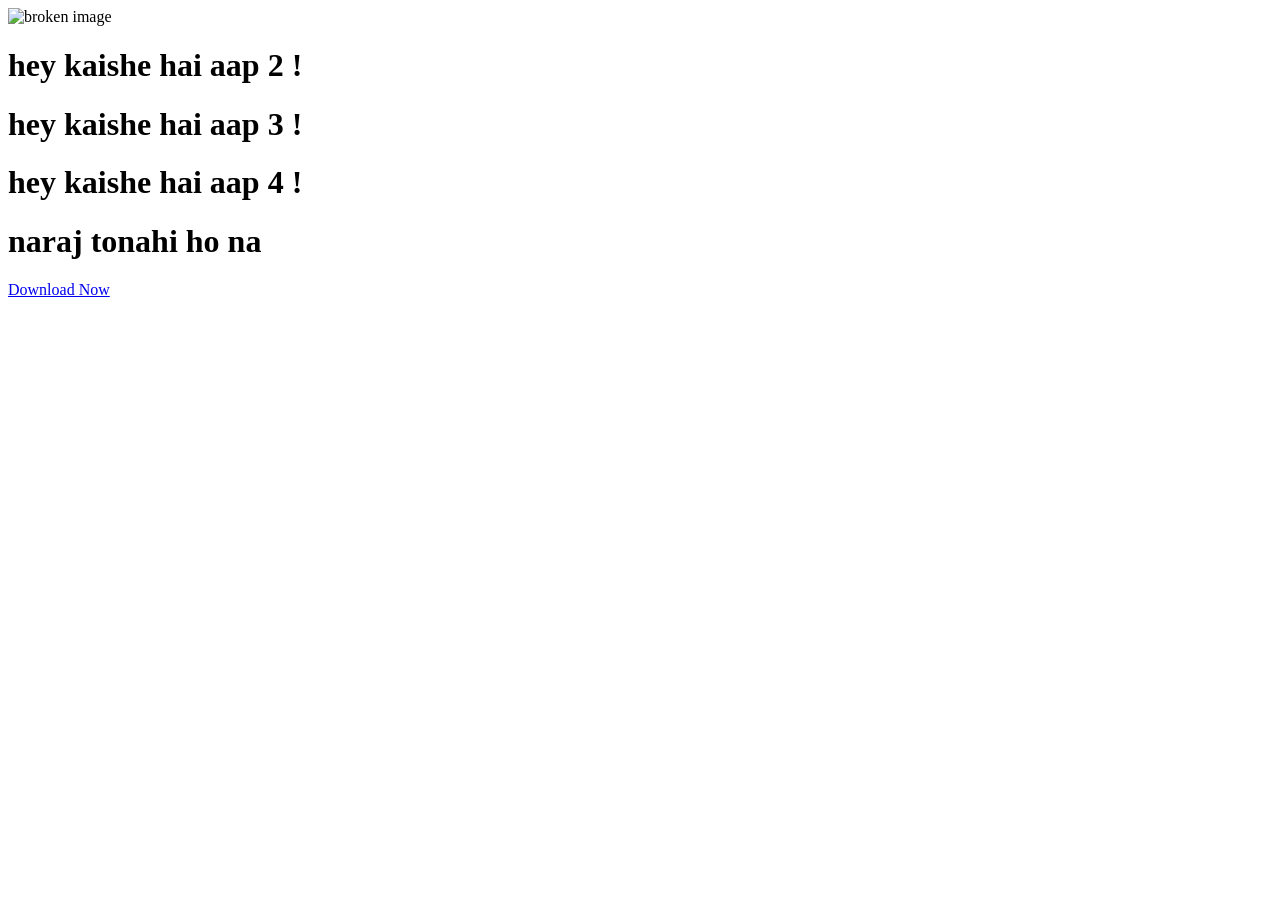
==== index.html @ f0f8abba "Update index.html and script.js to enhance content and modify h1 element behavior Co-authored-by: Co" ====
<!DOCTYPE html>
<html lang="en">
<head>
    <meta charset="UTF-8">
    <meta name="viewport" content="width=device-width, initial-scale=1.0">
    <title>Document</title>
</head>
<body>
    <img src="" alt="broken image">
    <br>    
    <div>
        <h1>hey kaishe hai aap !</h1>
        <h1>hey kaishe hai aap 2 !</h1>
        <h1>hey kaishe hai aap 3 !</h1>
        <h1>hey kaishe hai aap 4 !</h1>


    </div>
        <a href="https://www.google.com">Download Now </a>
        <br>
   
    <script src="script.js"></script>
</body>
</html>
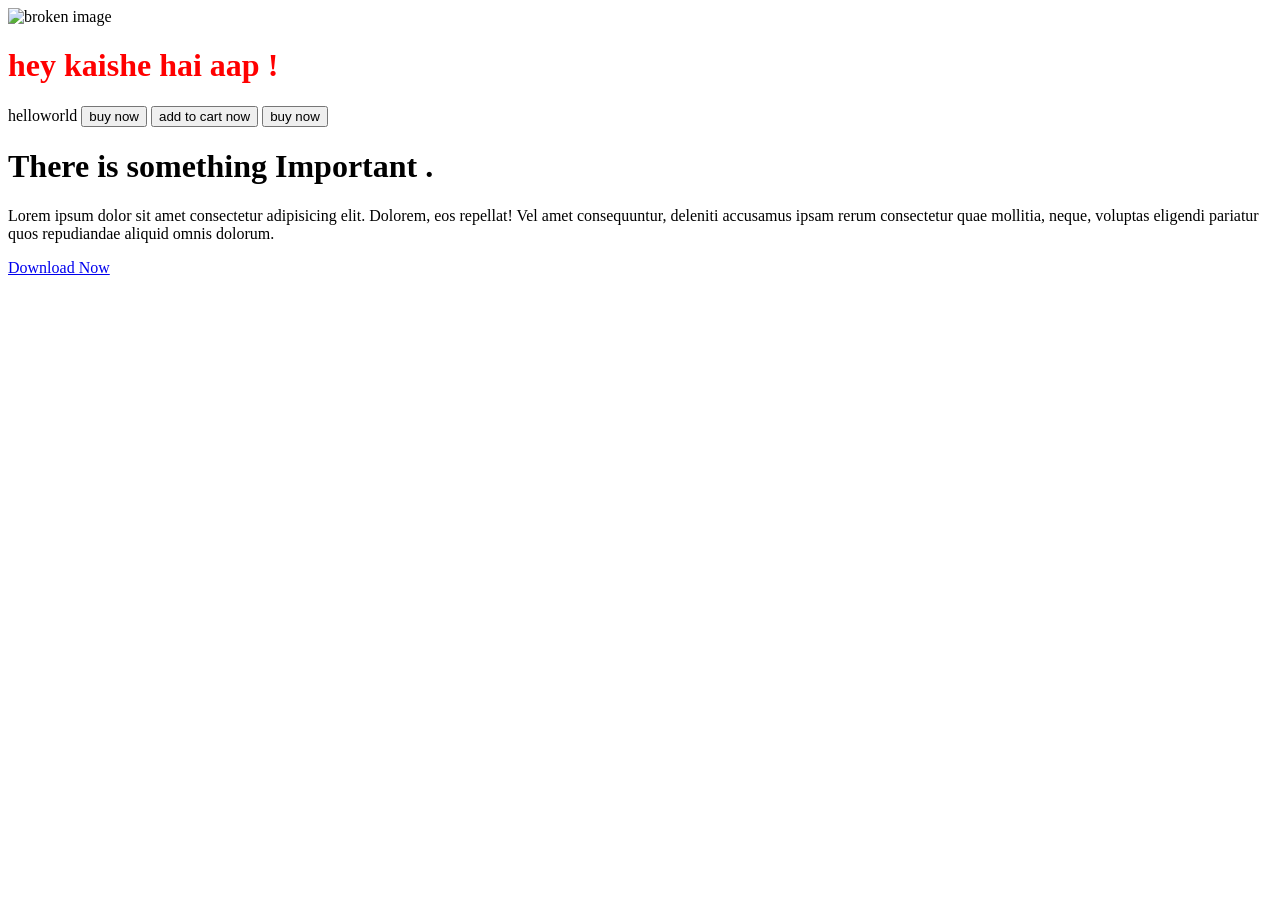
==== commit 7b556bd9: "Enhance styling for h1 elements and update script.js comments for clarity" ====
--- a/index.html
+++ b/index.html
@@ -4,17 +4,29 @@
     <meta charset="UTF-8">
     <meta name="viewport" content="width=device-width, initial-scale=1.0">
     <title>Document</title>
+
+    <style>
+        .hulu {
+            font-family: "Gilroy" ;
+            color : red ;
+            background-color: white ;
+        }
+    </style>
 </head>
 <body>
     <img src="" alt="broken image">
     <br>    
     <div>
-        <h1>hey kaishe hai aap !</h1>
-        <h1>hey kaishe hai aap 2 !</h1>
-        <h1>hey kaishe hai aap 3 !</h1>
-        <h1>hey kaishe hai aap 4 !</h1>
+        <h1 class="hulu">hey kaishe hai aap !</h1>
+        hello<span>world</span>
+       
+        <button class="buy_now">buy now</button>
+        <button class="cart">add to cart now</button>
+        <button class="buy_now">buy now</button>
 
-
+        <h1 class="heading">There is something Important .</h1>
+        <p> Lorem ipsum dolor sit amet consectetur adipisicing elit. Dolorem, eos repellat! Vel amet consequuntur, deleniti accusamus ipsam rerum consectetur quae mollitia, neque, voluptas eligendi pariatur quos repudiandae aliquid omnis dolorum.</p>
+        
     </div>
         <a href="https://www.google.com">Download Now </a>
         <br>
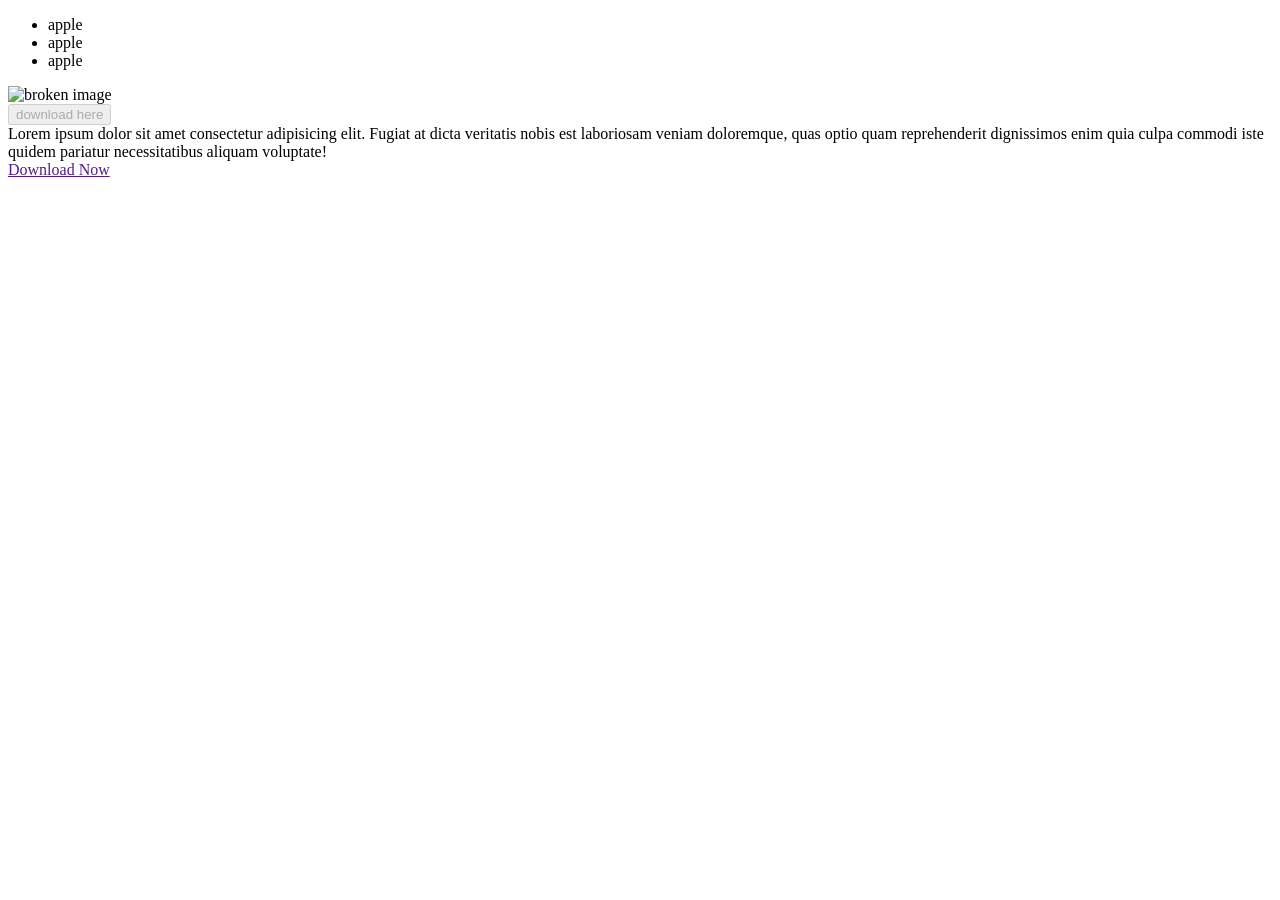
==== commit 9d24fa01: "mark , dirt , src and many more" ====
--- a/index.html
+++ b/index.html
@@ -5,6 +5,12 @@
     <meta name="viewport" content="width=device-width, initial-scale=1.0">
     <title>Document</title>
 
+    <ul>
+        <li>apple </li>
+    <li>apple </li>
+    <li>apple </li>
+    </ul>
+    
     <style>
         .hulu {
             font-family: "Gilroy" ;
@@ -16,21 +22,14 @@
 <body>
     <img src="" alt="broken image">
     <br>    
-    <div>
-        <h1 class="hulu">hey kaishe hai aap !</h1>
-        hello<span>world</span>
-       
-        <button class="buy_now">buy now</button>
-        <button class="cart">add to cart now</button>
-        <button class="buy_now">buy now</button>
-
-        <h1 class="heading">There is something Important .</h1>
-        <p> Lorem ipsum dolor sit amet consectetur adipisicing elit. Dolorem, eos repellat! Vel amet consequuntur, deleniti accusamus ipsam rerum consectetur quae mollitia, neque, voluptas eligendi pariatur quos repudiandae aliquid omnis dolorum.</p>
-        
+    <button disabled >download here</button>
+    <div title="yes , i am doing">   
+        Lorem ipsum dolor sit amet consectetur adipisicing elit. Fugiat at dicta veritatis nobis est laboriosam veniam doloremque, quas optio quam reprehenderit dignissimos enim quia culpa commodi iste quidem pariatur necessitatibus aliquam voluptate!
     </div>
-        <a href="https://www.google.com">Download Now </a>
+   
+        <a href="">Download Now </a>
         <br>
-   
+      
     <script src="script.js"></script>
 </body>
 </html>
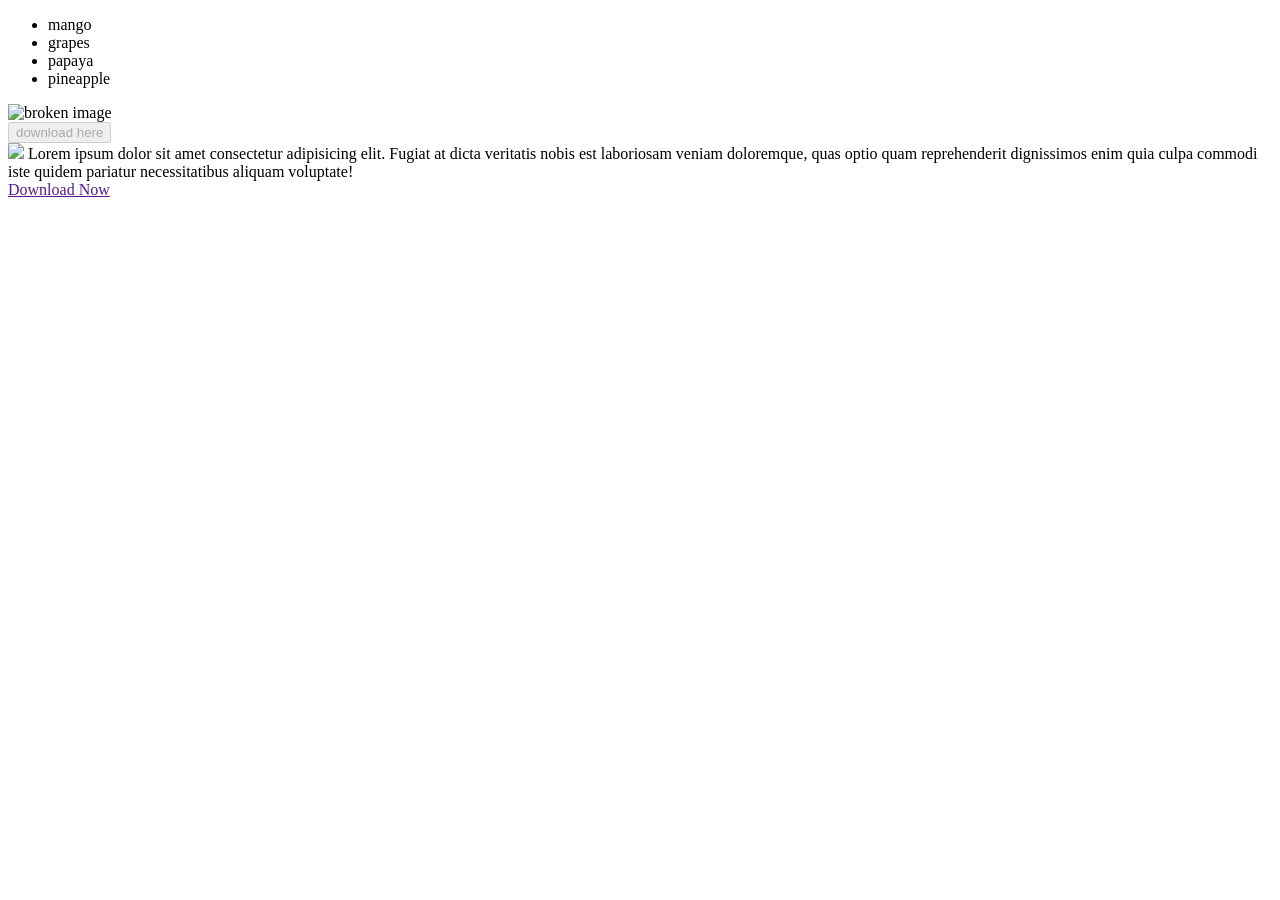
==== commit 1c2a104d: "Refactor index.html and script.js: clean up list items, add image insertion, and enhance DOM manipul" ====
--- a/index.html
+++ b/index.html
@@ -6,16 +6,16 @@
     <title>Document</title>
 
     <ul>
-        <li>apple </li>
-    <li>apple </li>
-    <li>apple </li>
+        <li>apple</li>
+        <li>mango</li>
+        <li>grapes</li>
+        <li>papaya</li>
+        <li>pineapple</li>
     </ul>
     
     <style>
-        .hulu {
-            font-family: "Gilroy" ;
-            color : red ;
-            background-color: white ;
+        .placeholder {
+            width : 300px;
         }
     </style>
 </head>
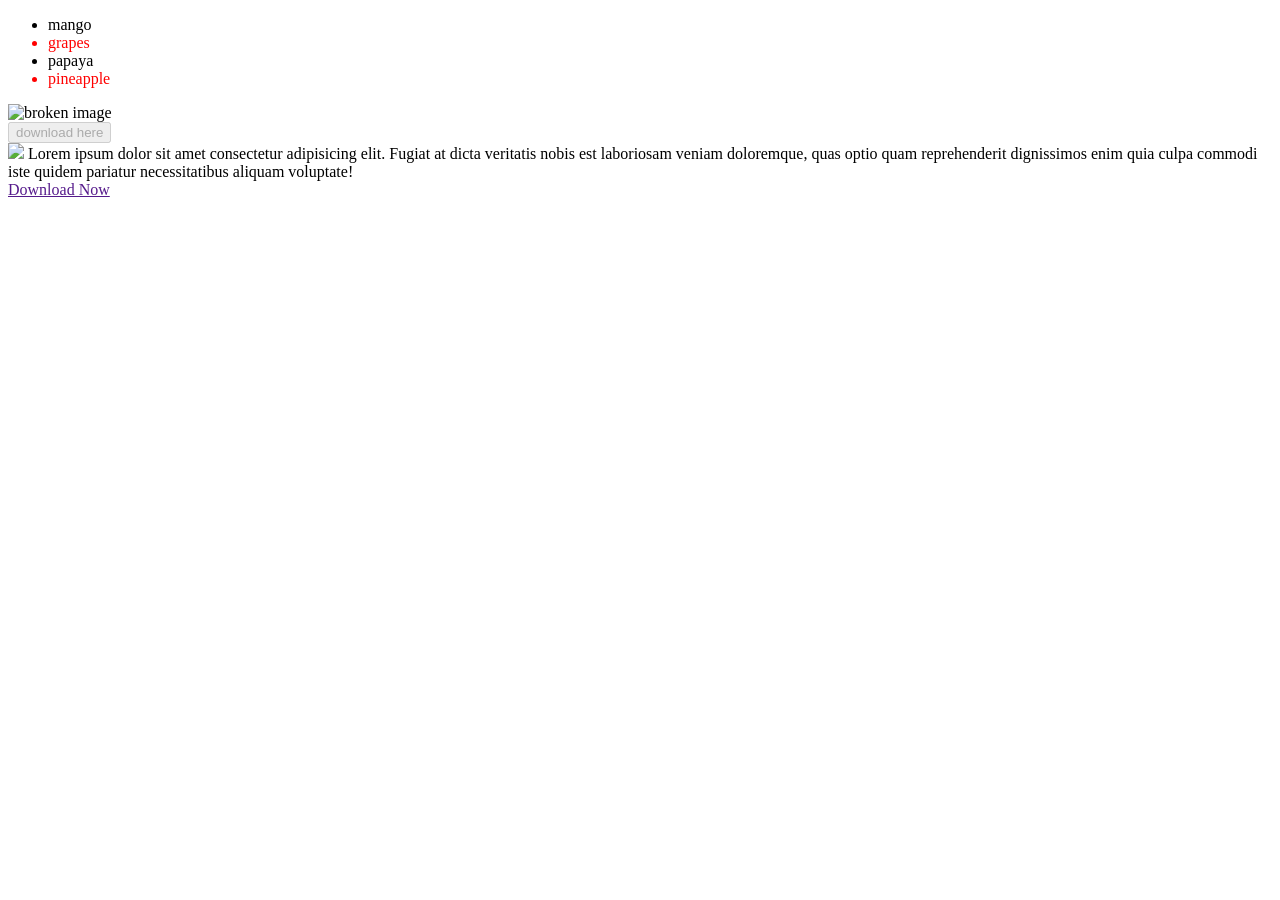
==== commit 807897b5: "sayad" ====
--- a/index.html
+++ b/index.html
@@ -4,6 +4,11 @@
     <meta charset="UTF-8">
     <meta name="viewport" content="width=device-width, initial-scale=1.0">
     <title>Document</title>
+    <style>
+        .highlight{
+            color : red
+        }
+    </style>
 
     <ul>
         <li>apple</li>
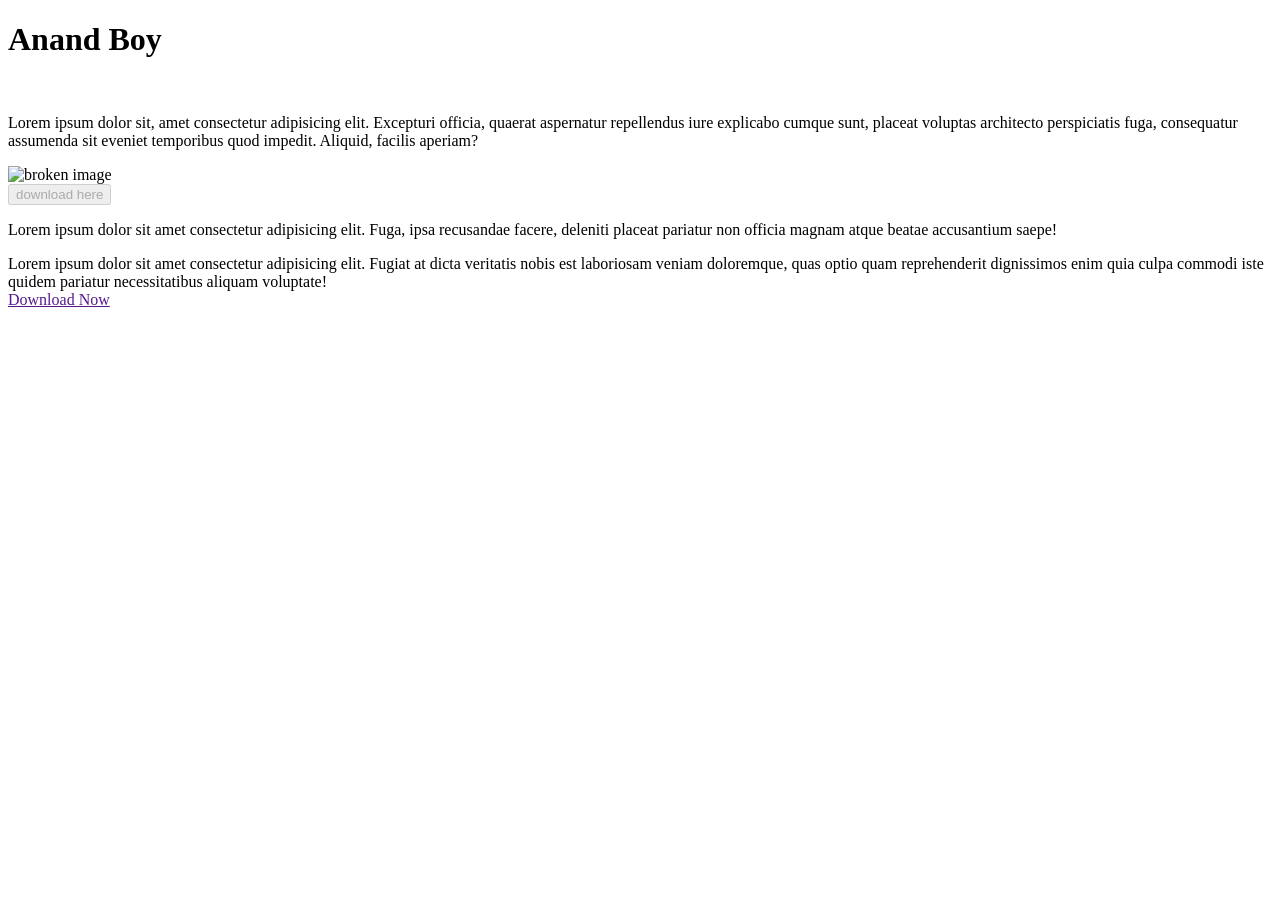
==== commit 2582cc07: "change the colour of any yexy when we double click the text" ====
--- a/index.html
+++ b/index.html
@@ -10,13 +10,7 @@
         }
     </style>
 
-    <ul>
-        <li>apple</li>
-        <li>mango</li>
-        <li>grapes</li>
-        <li>papaya</li>
-        <li>pineapple</li>
-    </ul>
+ 
     
     <style>
         .placeholder {
@@ -25,9 +19,13 @@
     </style>
 </head>
 <body>
+    <h1>Anand Boy</h1>
+    <br>
+    <p>Lorem ipsum dolor sit, amet consectetur adipisicing elit. Excepturi officia, quaerat aspernatur repellendus iure explicabo cumque sunt, placeat voluptas architecto perspiciatis fuga, consequatur assumenda sit eveniet temporibus quod impedit. Aliquid, facilis aperiam?</p>
     <img src="" alt="broken image">
     <br>    
     <button disabled >download here</button>
+    <p>Lorem ipsum dolor sit amet consectetur adipisicing elit. Fuga, ipsa recusandae facere, deleniti placeat pariatur non officia magnam atque beatae accusantium saepe!</p>
     <div title="yes , i am doing">   
         Lorem ipsum dolor sit amet consectetur adipisicing elit. Fugiat at dicta veritatis nobis est laboriosam veniam doloremque, quas optio quam reprehenderit dignissimos enim quia culpa commodi iste quidem pariatur necessitatibus aliquam voluptate!
     </div>
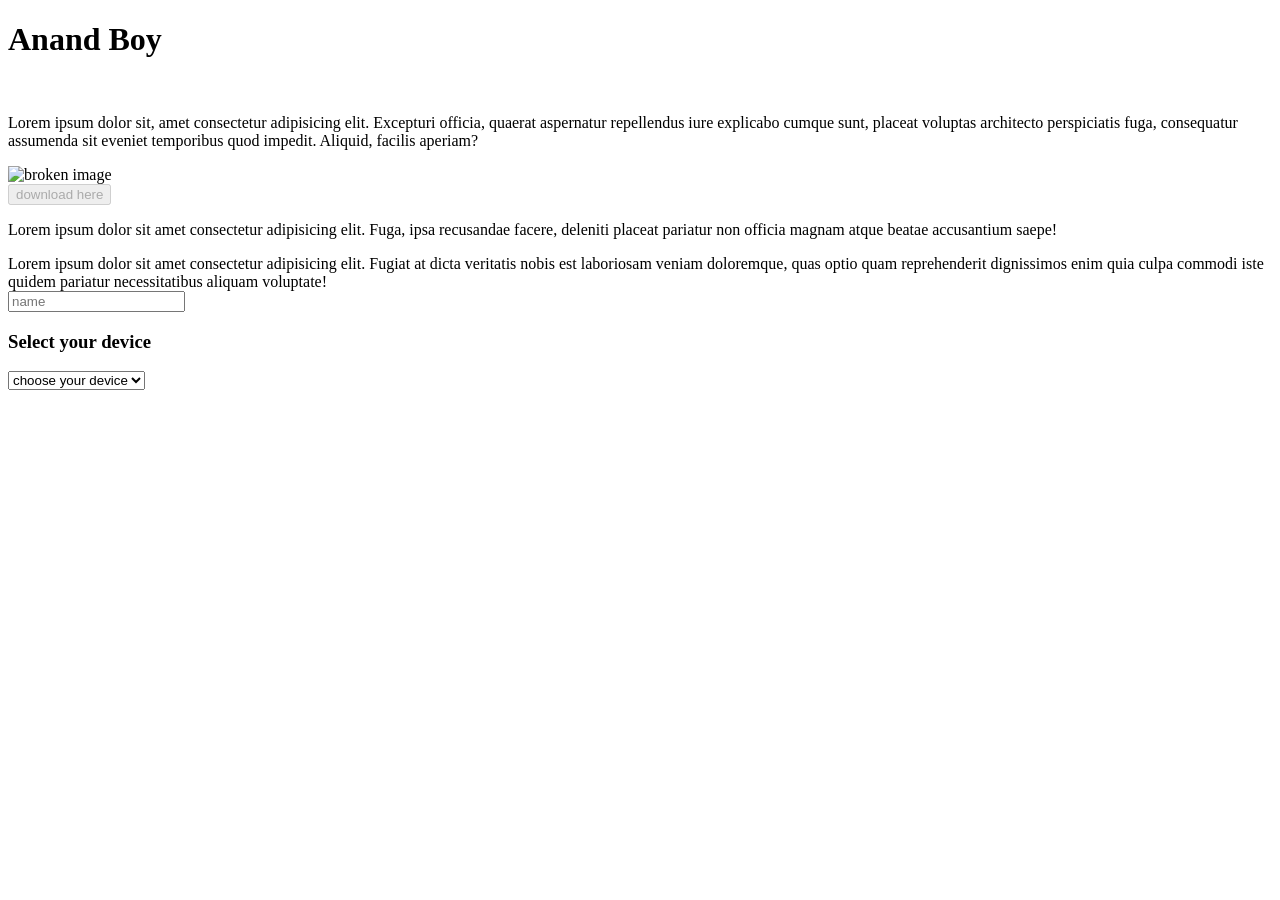
==== commit a0a60a7c: "chnage the color of the text and paragraph" ====
--- a/index.html
+++ b/index.html
@@ -29,9 +29,18 @@
     <div title="yes , i am doing">   
         Lorem ipsum dolor sit amet consectetur adipisicing elit. Fugiat at dicta veritatis nobis est laboriosam veniam doloremque, quas optio quam reprehenderit dignissimos enim quia culpa commodi iste quidem pariatur necessitatibus aliquam voluptate!
     </div>
+    <input type="text" placeholder="name" >
    
-        <a href="">Download Now </a>
-        <br>
+        
+        <h3 id="device">Select your device </h3>
+        <select>
+            <option selected disabled>choose your device</option>
+            <option value ="samsung " >samsung</option>
+            <option value ="Apple " >Apple</option>
+            <option value ="Xiomi " >Xiomi</option>
+            <option value ="Nokia " >Nokia</option>
+            <option value ="realme " >realme</option>
+        </select>
       
     <script src="script.js"></script>
 </body>
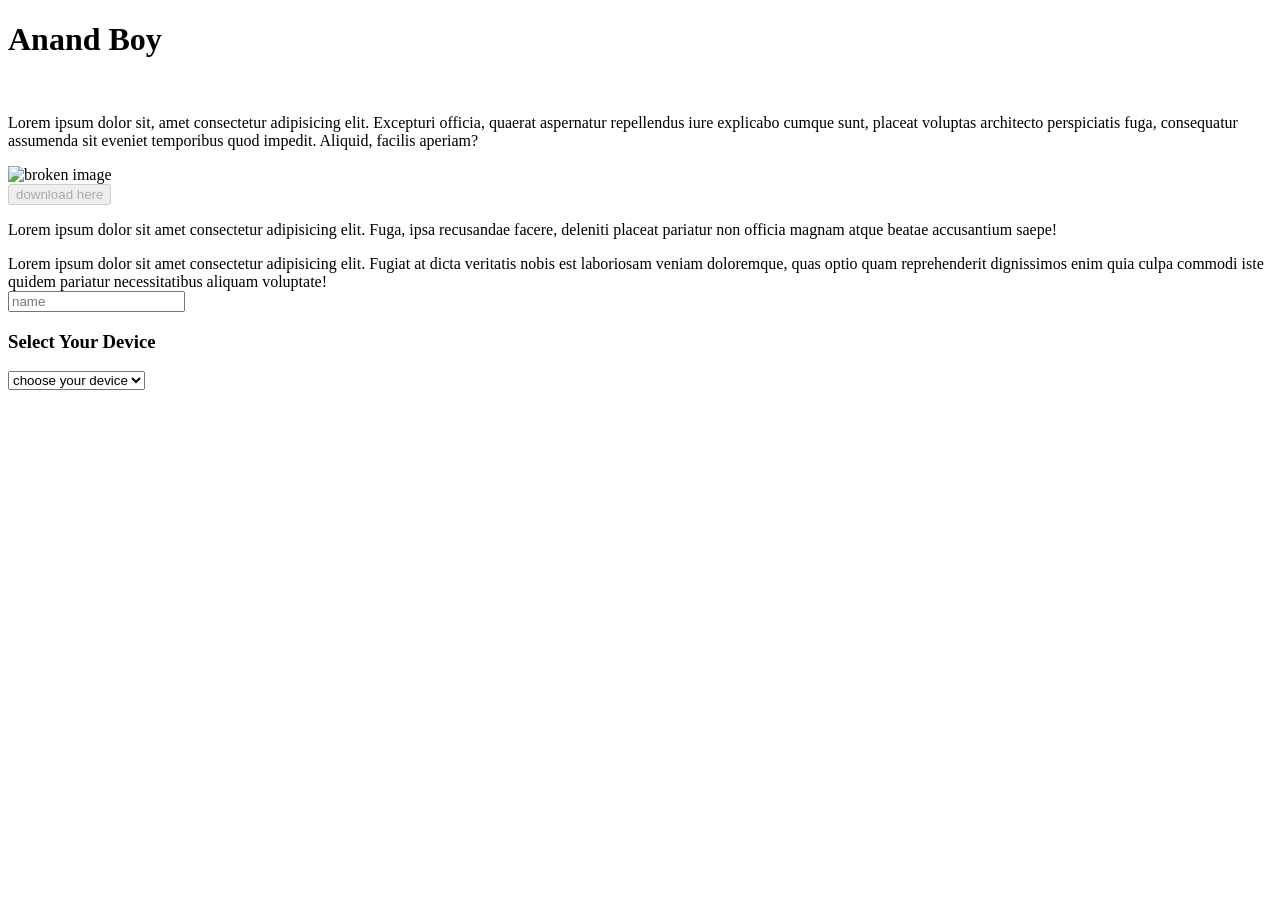
==== commit 9963166d: "trying to earn and working hard" ====
--- a/index.html
+++ b/index.html
@@ -30,7 +30,13 @@
         Lorem ipsum dolor sit amet consectetur adipisicing elit. Fugiat at dicta veritatis nobis est laboriosam veniam doloremque, quas optio quam reprehenderit dignissimos enim quia culpa commodi iste quidem pariatur necessitatibus aliquam voluptate!
     </div>
     <input type="text" placeholder="name" >
+   <style >
+        h3{
+            text-transform: capitalize ;  
+        }
+    </style>
    
+    
         
         <h3 id="device">Select your device </h3>
         <select>
